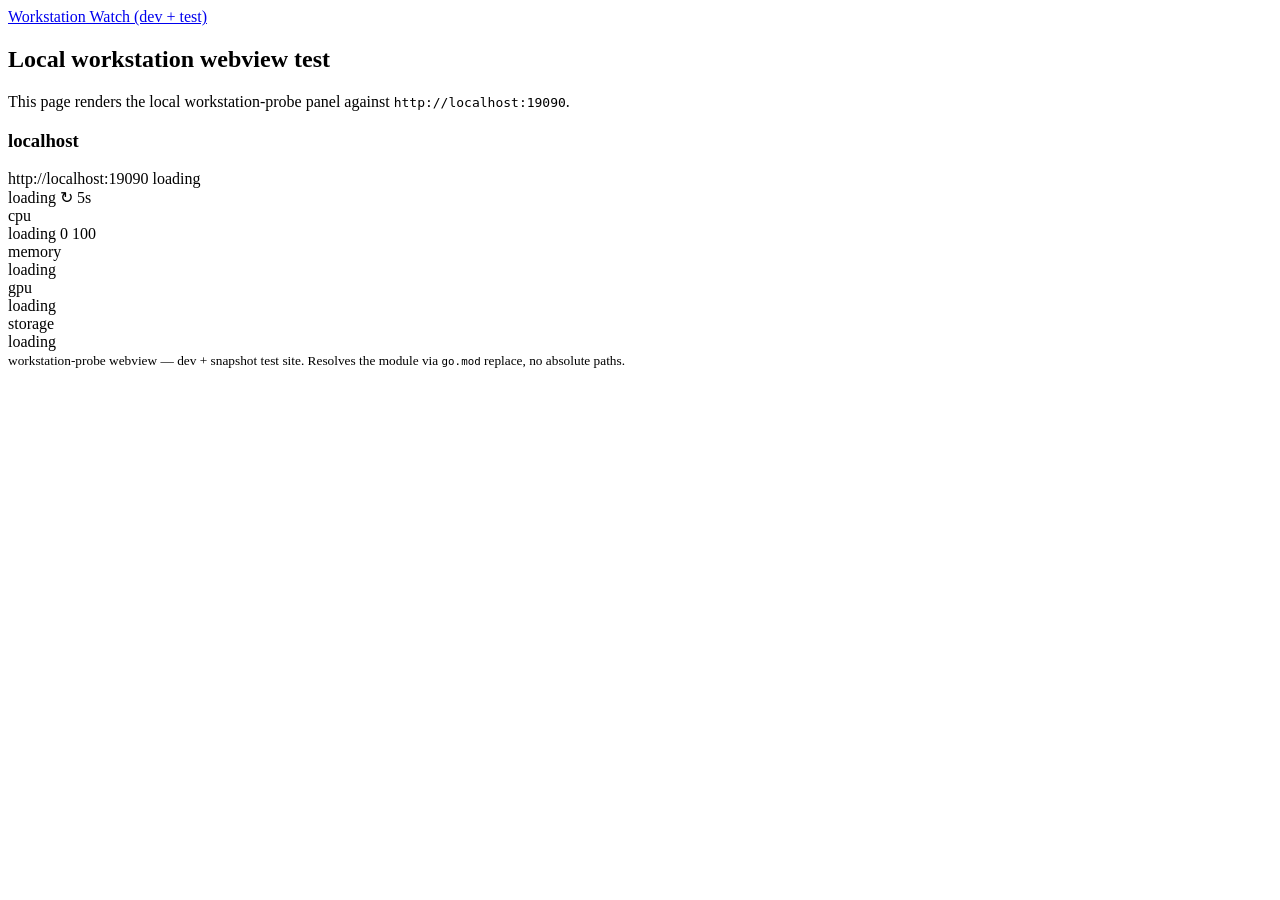
==== webview/hugo/test/expected/basic/index.html @ 3432d6e4 "Initial commit" ====
<!doctype html>
<html lang="en-us">
<head>
	<meta name="generator" content="Hugo 0.163.3">
  <meta charset="utf-8">
  <meta name="viewport" content="width=device-width, initial-scale=1">
  <title>Local workstation webview test | Workstation Watch (dev &#43; test)</title>
  
<link rel="stylesheet" href="/workstation-probe/css/panel.css">
<script type="module" src="/workstation-probe/js/boot.js"></script>
</head>
<body>
  <header class="site-header">
    <a href="/" class="site-title">Workstation Watch (dev &#43; test)</a>
  </header>
  <main class="site-main">
    
<section class="list">
  <h1>Local workstation webview test</h1><p>This page renders the local workstation-probe panel against
<code>http://localhost:19090</code>.</p>
<div class="workstation-probe-panel" data-workstation-probe-config='{&#34;api&#34;:&#34;http://localhost:19090&#34;,&#34;modules&#34;:[&#34;cpu&#34;,&#34;memory&#34;,&#34;gpu&#34;,&#34;storage&#34;],&#34;name&#34;:&#34;localhost&#34;,&#34;refresh&#34;:&#34;5s&#34;}'>
  <div class="workstation-probe-panel-header">
    <h3>localhost</h3>
    <span class="workstation-probe-panel-header-uri" data-workstation-probe-uri="http://localhost:19090">http://localhost:19090</span>
    <span class="workstation-probe-panel-header-facts" data-workstation-probe-header-facts>loading</span>
    <div class="workstation-probe-panel-meta">
      <span class="workstation-probe-status" data-state="connecting">
        <span class="workstation-probe-status-dot" data-workstation-probe-status-dot></span>
        <span class="workstation-probe-panel-spinner" data-workstation-probe-loading-spinner></span>
        <span data-workstation-probe-status-text>loading</span>
      </span>
      <span class="workstation-probe-refresh" data-workstation-probe-refresh>↻ 5s</span>
    </div>
  </div>
  <div class="workstation-probe-panel-body">
      <div class="workstation-probe-sub" data-workstation-probe-module="cpu" data-wsp-sub-state="connecting">
        <div class="workstation-probe-sub-header">
          <span class="workstation-probe-sub-title">cpu</span>
          <span class="workstation-probe-sub-dot" data-wsp-sub-dot></span>
        </div>
          <div class="workstation-probe-panel-loading-body workstation-probe-panel-loading-cpu" data-wsp-loading><span class="workstation-probe-panel-skeleton-block"></span><span class="workstation-probe-panel-skeleton-block"></span><span class="workstation-probe-panel-skeleton-block"></span><span class="workstation-probe-panel-skeleton-block"></span><span class="workstation-probe-panel-skeleton-block"></span><span class="workstation-probe-panel-skeleton-block"></span><span class="workstation-probe-panel-skeleton-block"></span><span class="workstation-probe-panel-skeleton-block"></span><span class="workstation-probe-panel-skeleton-block"></span><span class="workstation-probe-panel-skeleton-block"></span><span class="workstation-probe-panel-skeleton-block"></span><span class="workstation-probe-panel-skeleton-block"></span>
          </div>
        <div class="workstation-probe-sub-meta">
          <span data-wsp-sub-meta-text>loading</span>
            <span class="workstation-probe-sub-legend" title="core utilization scale: 0 (cool) → 100 (hot)">
              <span class="workstation-probe-sub-legend-label">0</span>
              <span class="workstation-probe-sub-legend-bar"></span>
              <span class="workstation-probe-sub-legend-label">100</span>
            </span>
        </div>
      </div>
      <div class="workstation-probe-sub" data-workstation-probe-module="memory" data-wsp-sub-state="connecting">
        <div class="workstation-probe-sub-header">
          <span class="workstation-probe-sub-title">memory</span>
          <span class="workstation-probe-sub-dot" data-wsp-sub-dot></span>
        </div>
          <div class="workstation-probe-panel-loading-body workstation-probe-panel-loading-memory" data-wsp-loading>
            <span class="workstation-probe-panel-skeleton-block workstation-probe-panel-skeleton-bar"></span>
            <span class="workstation-probe-panel-skeleton-line"></span>
          </div>
        <div class="workstation-probe-sub-meta">
          <span data-wsp-sub-meta-text>loading</span>
        </div>
      </div>
      <div class="workstation-probe-sub" data-workstation-probe-module="gpu" data-wsp-sub-state="connecting">
        <div class="workstation-probe-sub-header">
          <span class="workstation-probe-sub-title">gpu</span>
          <span class="workstation-probe-sub-dot" data-wsp-sub-dot></span>
        </div>
          <div class="workstation-probe-panel-loading-body workstation-probe-panel-loading-gpu" data-wsp-loading>
              <div class="workstation-probe-panel-loading-card">
                <span class="workstation-probe-panel-skeleton-line workstation-probe-panel-skeleton-line-short"></span>
                <span class="workstation-probe-panel-skeleton-line"></span>
                <span class="workstation-probe-panel-skeleton-line"></span>
                <span class="workstation-probe-panel-skeleton-line"></span>
              </div>
              <div class="workstation-probe-panel-loading-card">
                <span class="workstation-probe-panel-skeleton-line workstation-probe-panel-skeleton-line-short"></span>
                <span class="workstation-probe-panel-skeleton-line"></span>
                <span class="workstation-probe-panel-skeleton-line"></span>
                <span class="workstation-probe-panel-skeleton-line"></span>
              </div>
              <div class="workstation-probe-panel-loading-card">
                <span class="workstation-probe-panel-skeleton-line workstation-probe-panel-skeleton-line-short"></span>
                <span class="workstation-probe-panel-skeleton-line"></span>
                <span class="workstation-probe-panel-skeleton-line"></span>
                <span class="workstation-probe-panel-skeleton-line"></span>
              </div>
          </div>
        <div class="workstation-probe-sub-meta">
          <span data-wsp-sub-meta-text>loading</span>
        </div>
      </div>
      <div class="workstation-probe-sub" data-workstation-probe-module="storage" data-wsp-sub-state="connecting">
        <div class="workstation-probe-sub-header">
          <span class="workstation-probe-sub-title">storage</span>
          <span class="workstation-probe-sub-dot" data-wsp-sub-dot></span>
        </div>
          <div class="workstation-probe-panel-loading-body workstation-probe-panel-loading-storage" data-wsp-loading>
            <span class="workstation-probe-panel-skeleton-line"></span>
            <span class="workstation-probe-panel-skeleton-line workstation-probe-panel-skeleton-line-short"></span>
          </div>
        <div class="workstation-probe-sub-meta">
          <span data-wsp-sub-meta-text>loading</span>
        </div>
      </div>
  </div>
</div>


</section>

  </main>
  <footer class="site-footer">
    <small>workstation-probe webview — dev + snapshot test site. Resolves the module via <code>go.mod</code> replace, no absolute paths.</small>
  </footer>
</body>
</html>
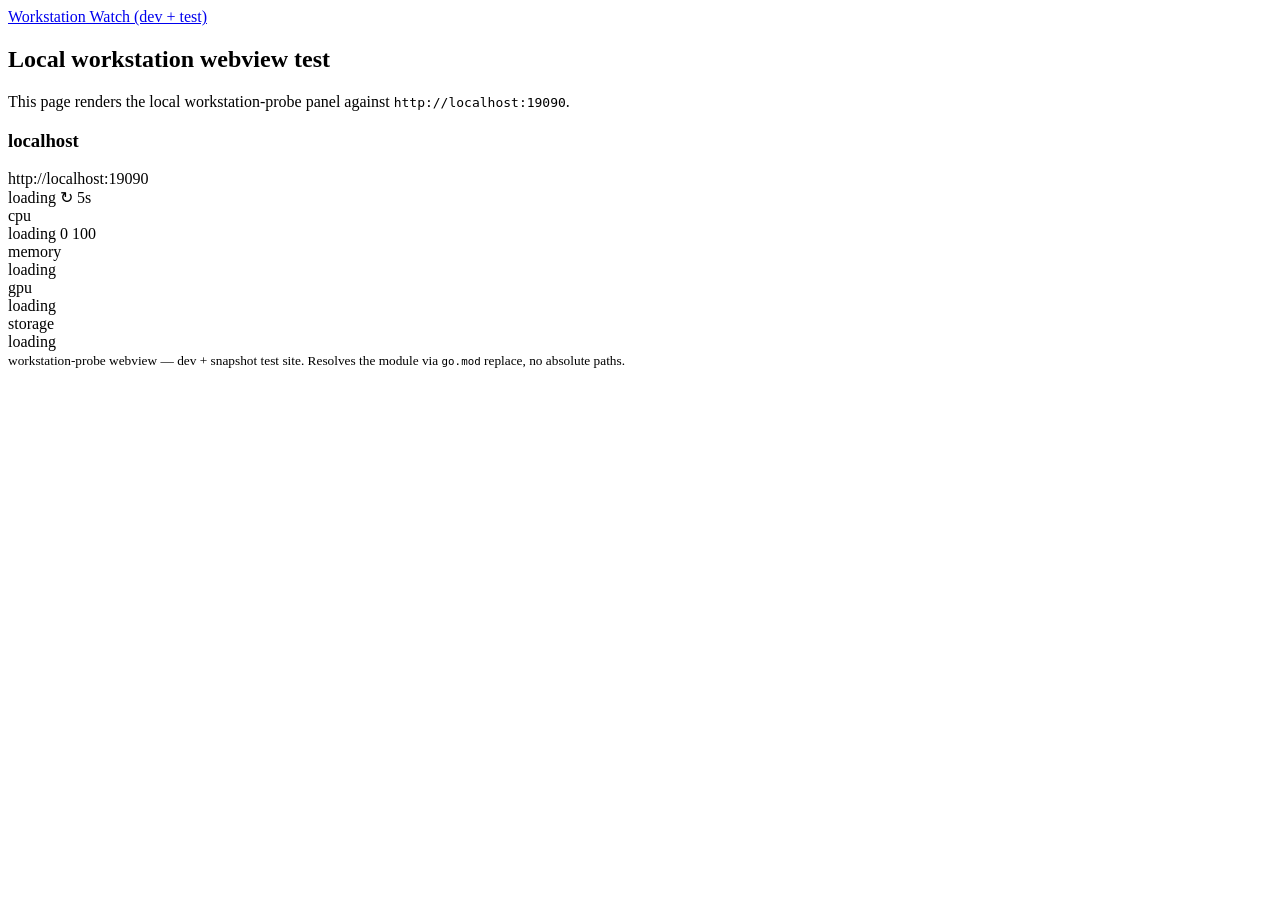
==== commit e7cdb4ed: "Align storage rows and adapt header facts" ====
--- a/webview/hugo/test/expected/basic/index.html
+++ b/webview/hugo/test/expected/basic/index.html
@@ -19,10 +19,11 @@
   <h1>Local workstation webview test</h1><p>This page renders the local workstation-probe panel against
 <code>http://localhost:19090</code>.</p>
 <div class="workstation-probe-panel" data-workstation-probe-config='{&#34;api&#34;:&#34;http://localhost:19090&#34;,&#34;modules&#34;:[&#34;cpu&#34;,&#34;memory&#34;,&#34;gpu&#34;,&#34;storage&#34;],&#34;name&#34;:&#34;localhost&#34;,&#34;refresh&#34;:&#34;5s&#34;}'>
-  <div class="workstation-probe-panel-header">
+  <div class="workstation-probe-panel-header" data-workstation-probe-header>
     <h3>localhost</h3>
-    <span class="workstation-probe-panel-header-uri" data-workstation-probe-uri="http://localhost:19090">http://localhost:19090</span>
-    <span class="workstation-probe-panel-header-facts" data-workstation-probe-header-facts>loading</span>
+    <span class="workstation-probe-panel-header-fact workstation-probe-panel-header-uri" data-workstation-probe-header-fact data-workstation-probe-header-fact-uri data-wsp-header-priority="3" data-workstation-probe-uri="http://localhost:19090" title="http://localhost:19090">http://localhost:19090</span>
+    <span class="workstation-probe-panel-header-fact workstation-probe-panel-header-time" data-workstation-probe-header-fact data-workstation-probe-header-fact-server-time data-wsp-header-priority="2" data-wsp-empty="true"></span>
+    <span class="workstation-probe-panel-header-fact workstation-probe-panel-header-uptime" data-workstation-probe-header-fact data-workstation-probe-header-fact-uptime data-wsp-header-priority="1" data-wsp-empty="true"></span>
     <div class="workstation-probe-panel-meta">
       <span class="workstation-probe-status" data-state="connecting">
         <span class="workstation-probe-status-dot" data-workstation-probe-status-dot></span>
